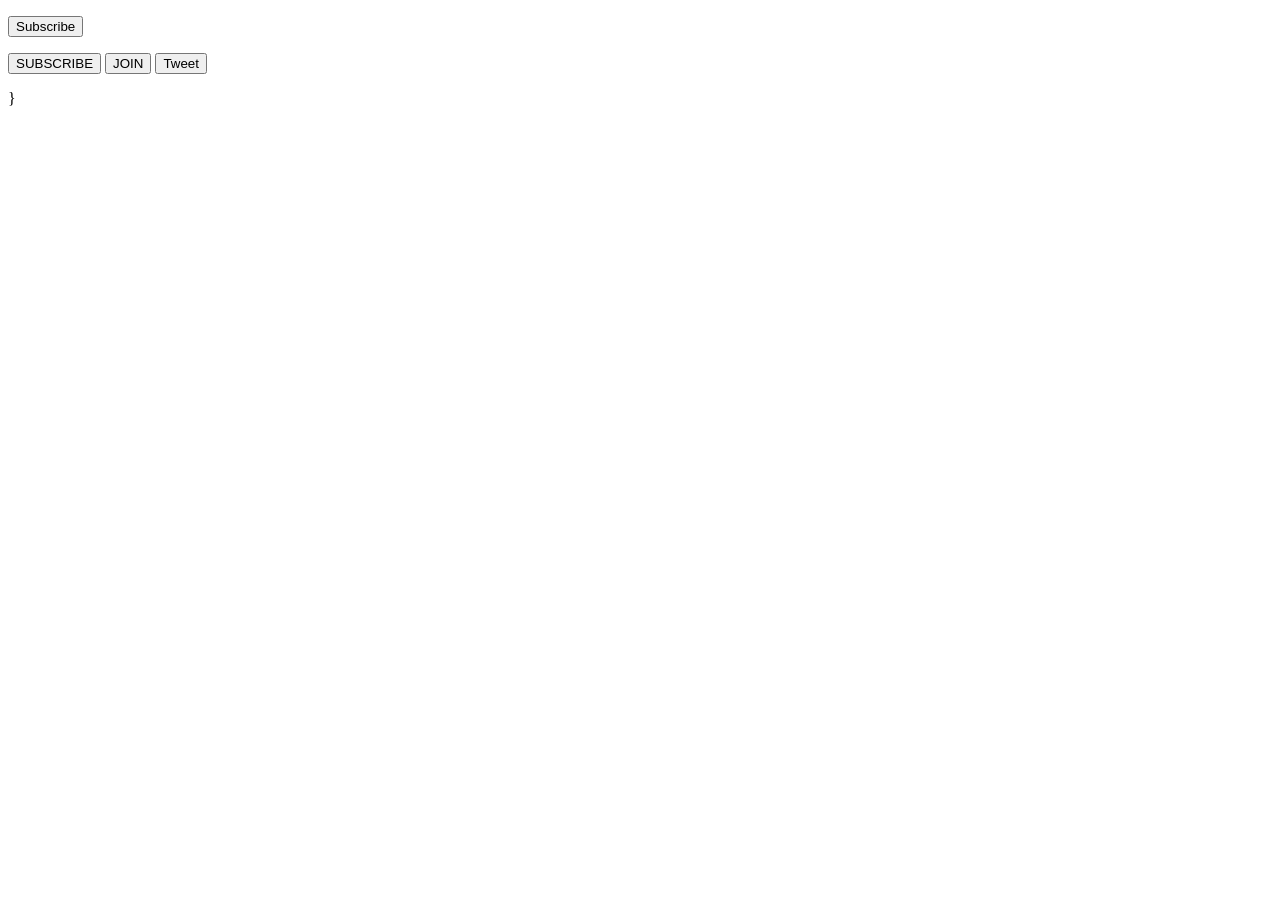
==== CSS Example/index.html @ ed85dcc0 "Create index.html" ====
<!DOCTYPE html>
<html>
<head>
    <title>CSS</title>
    <link rel="stylesheet" href="buttons.css">
</head>

<body>
    
    <p>
    <button>Subscribe</button>    
        </p>
    <p>
    <button class="subscribe-button">SUBSCRIBE</button>
    <button class="join-button">JOIN</button>
    <button class="tweet-button">Tweet</button>
    </p>
</body>

</html>
 

}
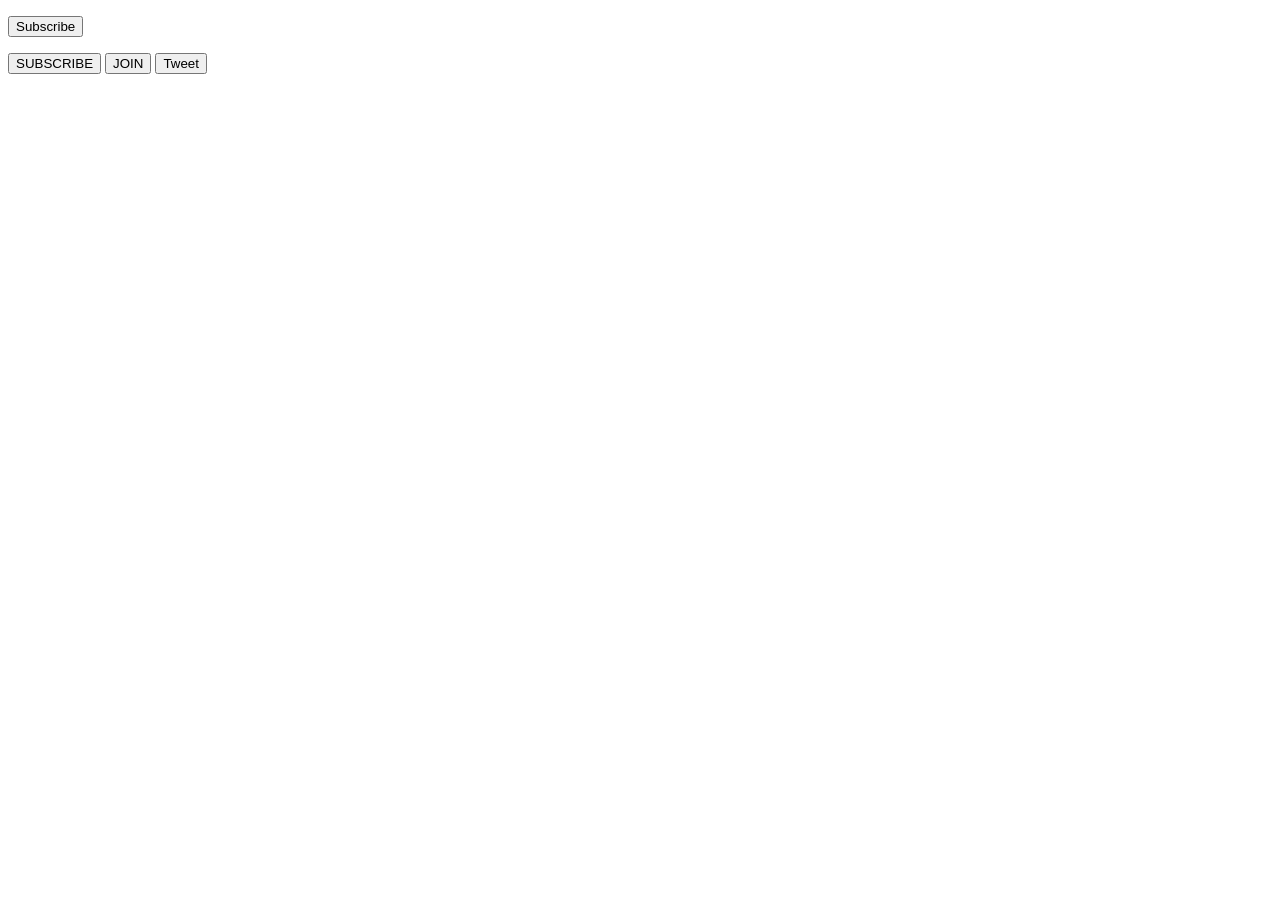
==== commit c534f607: "Update index.html" ====
--- a/CSS Example/index.html
+++ b/CSS Example/index.html
@@ -20,4 +20,4 @@
 </html>
  
 
-}
+
